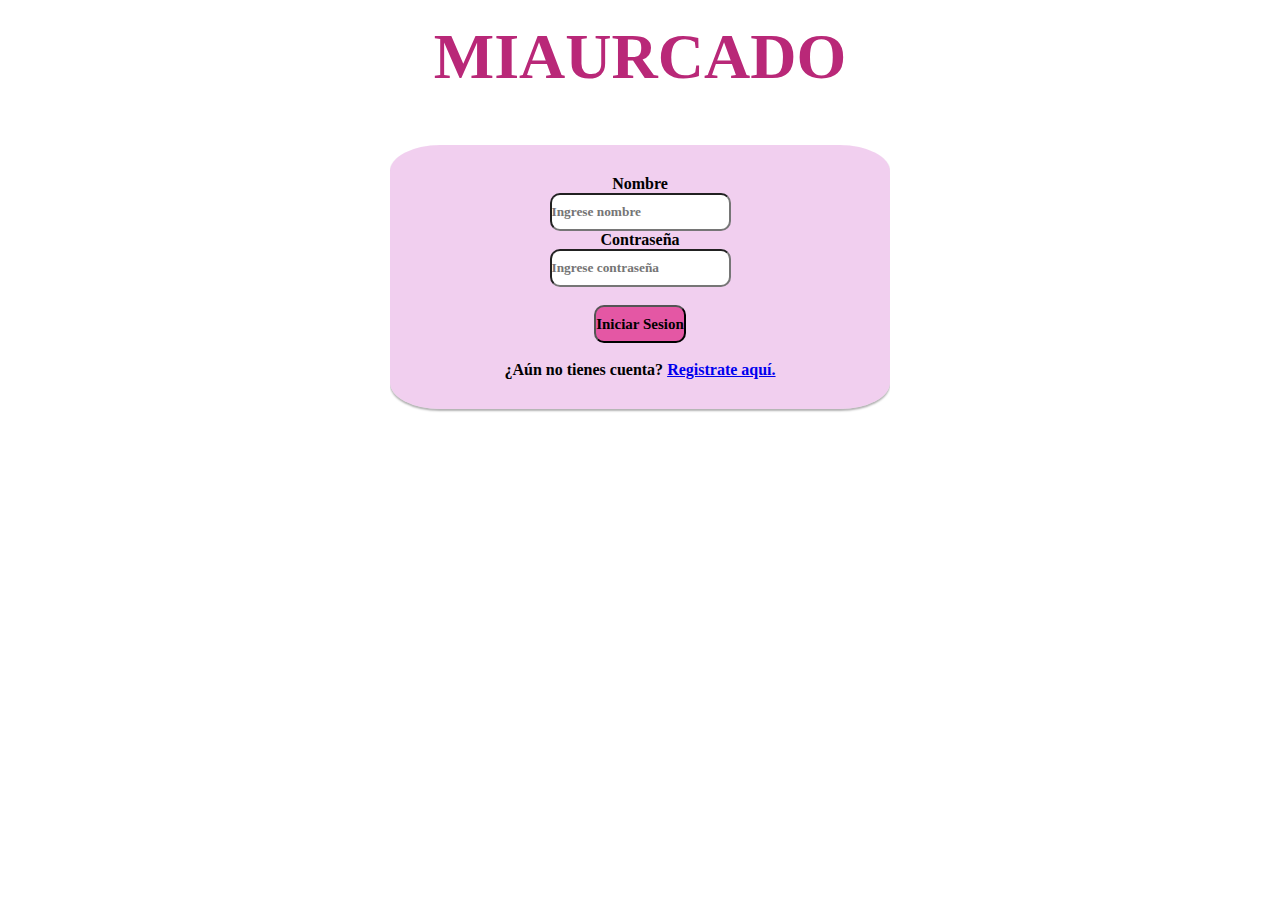
==== index.html @ 1a9180fd "first commit" ====
<!DOCTYPE html>
<html>

<head>
    <meta charset="utf-8">
    <meta http-equiv="Content-Type" content="text/html; charset=utf-8" />
    <meta name="viewport" content="initial-scale=1.0, maximum-scale=2.0">
    <title>LOGIN</title>
    <script src="jquery-3.6.1.js"></script>
    <script src="controlador\utiles.js"></script>
    <link href="https://cdn.jsdelivr.net/npm/bootstrap@5.2.3/dist/css/bootstrap.min.css" rel="stylesheet" integrity="sha384-rbsA2VBKQhggwzxH7pPCaAqO46MgnOM80zW1RWuH61DGLwZJEdK2Kadq2F9CUG65" crossorigin="anonymous">
    <style type="text/css">
        * {
            box-sizing: border-box;
            margin: 0;
            padding: 0;
            background-repeat: round;
            font-family: 'Vollkorn', serif;
            font-weight: bolder;
            overflow: hidden;
        }
        
        body,
        html {
            background-image: url('https://i.pinimg.com/originals/b4/6c/d0/b46cd069a1837a0a881fe9b45bae456f.gif');
            background-repeat: no-repeat;
            background-size: cover;
        }
        
        @keyframes glow {
            from {
                text-shadow: 0 0 10px #fff, 0 0 30px #b92878, 0 0 40px #fff, 0 0 50px #fff;
            }
            to {
                text-shadow: 0 0 10px #fff, #fff, 0 0 45px #b92878, 0 0 55px #fff, 0 0 65px #fff;
            }
        }
        
        span {
            font-size: 1em;
        }
        
        h2 {
            color: rgb(185, 40, 120);
            font-size: 4rem;
            font-weight: bolder;
            margin-top: 150px;
            -webkit-animation: glow 1.2s ease-in-out infinite alternate;
            animation: glow 1.2s ease-in-out infinite alternate;
            align-items: center;
            text-align: center;
        }
        
        .login-form {
            width: 500px;
            height: 500px;
            margin: 20px auto;
            justify-content: center;
            text-align: center;
        }
        
        .login-form form {
            margin-bottom: 15px;
            box-shadow: 0px 2px 2px rgba(0, 0, 0, 0.3);
            padding: 30px;
            background-color: rgba(228, 164, 225, 0.527);
            border-radius: 10%;
        }
        
        .login-form h2 {
            margin: 0 0 15px;
        }
        
        .form-control,
        .btn {
            min-height: 38px;
            border-radius: 10px;
        }
        
        .btn {
            font-size: 15px;
            font-weight: bold;
            background-color: rgb(228, 87, 164);
        }
    </style>
</head>

<body>

    <div class="login-form">
        <center>
            <h2>
                MIAURCADO
            </h2>
        </center><br><br>

        <form method="post" class="form-horizontal">
            <div class="form-group">
                <label class="col-sm-6 text-left">Nombre</label>
                <div class="col-sm-12">
                    <input type="text" id="nombre" class="form-control" placeholder="Ingrese nombre" />
                </div>
            </div>

            <div class="form-group">
                <label class="col-sm-6 text-left">Contraseña</label>
                <div class="col-sm-12">
                    <input type="password" id="contra" class="form-control" placeholder="Ingrese contraseña" />
                </div>
            </div>
            <br>

            <div class="form-group">
                <div class="col-sm-12">
                    <input type="submit" id="ingresar" class="btn btn-block" value="Iniciar Sesion">
                </div>
            </div><br> ¿Aún no tienes cuenta? <a href="vista/registro.html">Registrate aquí.</a>
            <div id="mensaje"></div>
        </form>
    </div>

</body>

</html>
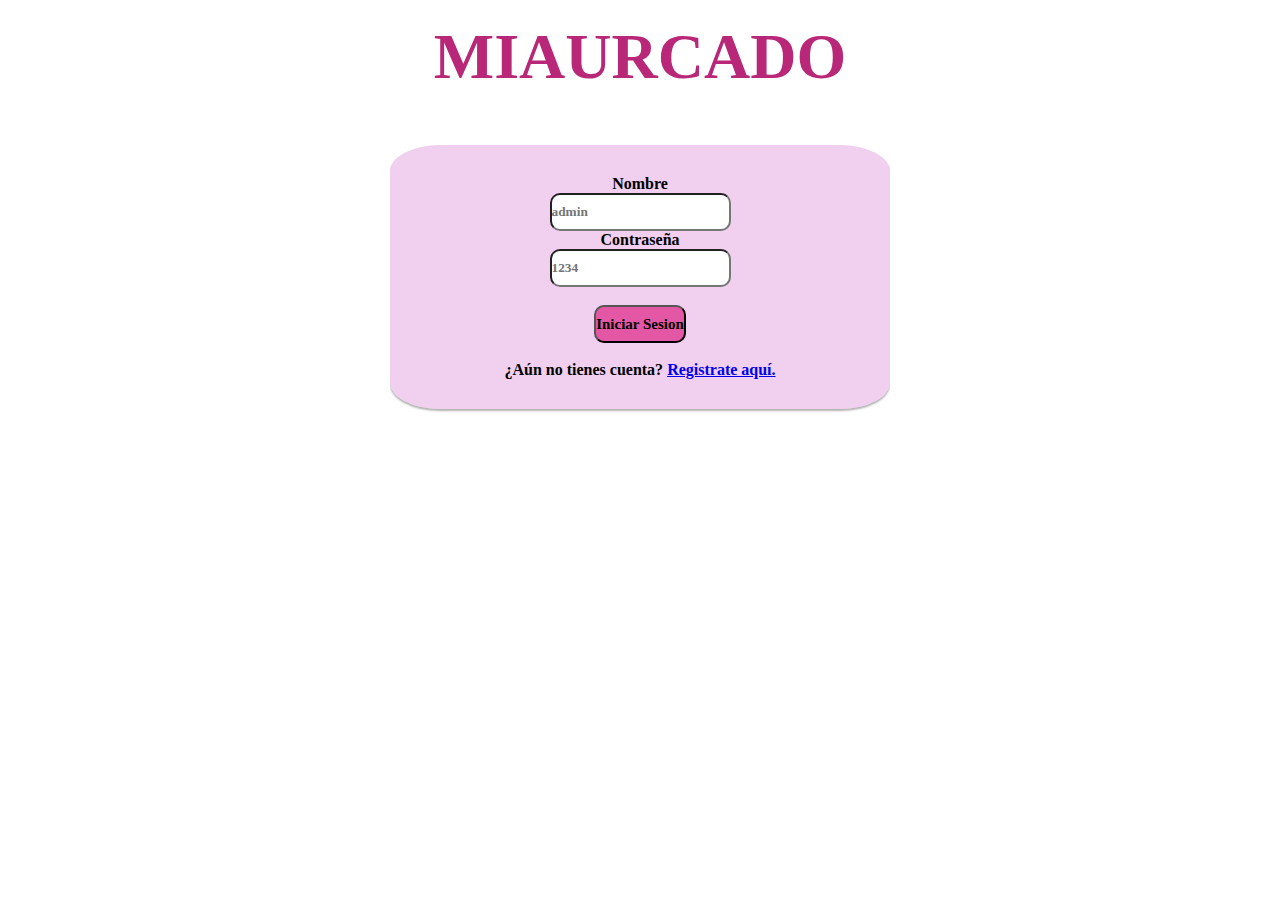
==== commit 82a16efe: "vistas y conexiones" ====
--- a/index.html
+++ b/index.html
@@ -7,7 +7,7 @@
     <meta name="viewport" content="initial-scale=1.0, maximum-scale=2.0">
     <title>LOGIN</title>
     <script src="jquery-3.6.1.js"></script>
-    <script src="controlador\utiles.js"></script>
+    <script src="controlador/utiles.js"></script>
     <link href="https://cdn.jsdelivr.net/npm/bootstrap@5.2.3/dist/css/bootstrap.min.css" rel="stylesheet" integrity="sha384-rbsA2VBKQhggwzxH7pPCaAqO46MgnOM80zW1RWuH61DGLwZJEdK2Kadq2F9CUG65" crossorigin="anonymous">
     <style type="text/css">
         * {
@@ -98,14 +98,14 @@
             <div class="form-group">
                 <label class="col-sm-6 text-left">Nombre</label>
                 <div class="col-sm-12">
-                    <input type="text" id="nombre" class="form-control" placeholder="Ingrese nombre" />
+                    <input type="text" id="nombre" class="form-control" placeholder="admin" />
                 </div>
             </div>
 
             <div class="form-group">
                 <label class="col-sm-6 text-left">Contraseña</label>
                 <div class="col-sm-12">
-                    <input type="password" id="contra" class="form-control" placeholder="Ingrese contraseña" />
+                    <input type="password" id="contra" class="form-control" placeholder="1234" />
                 </div>
             </div>
             <br>
